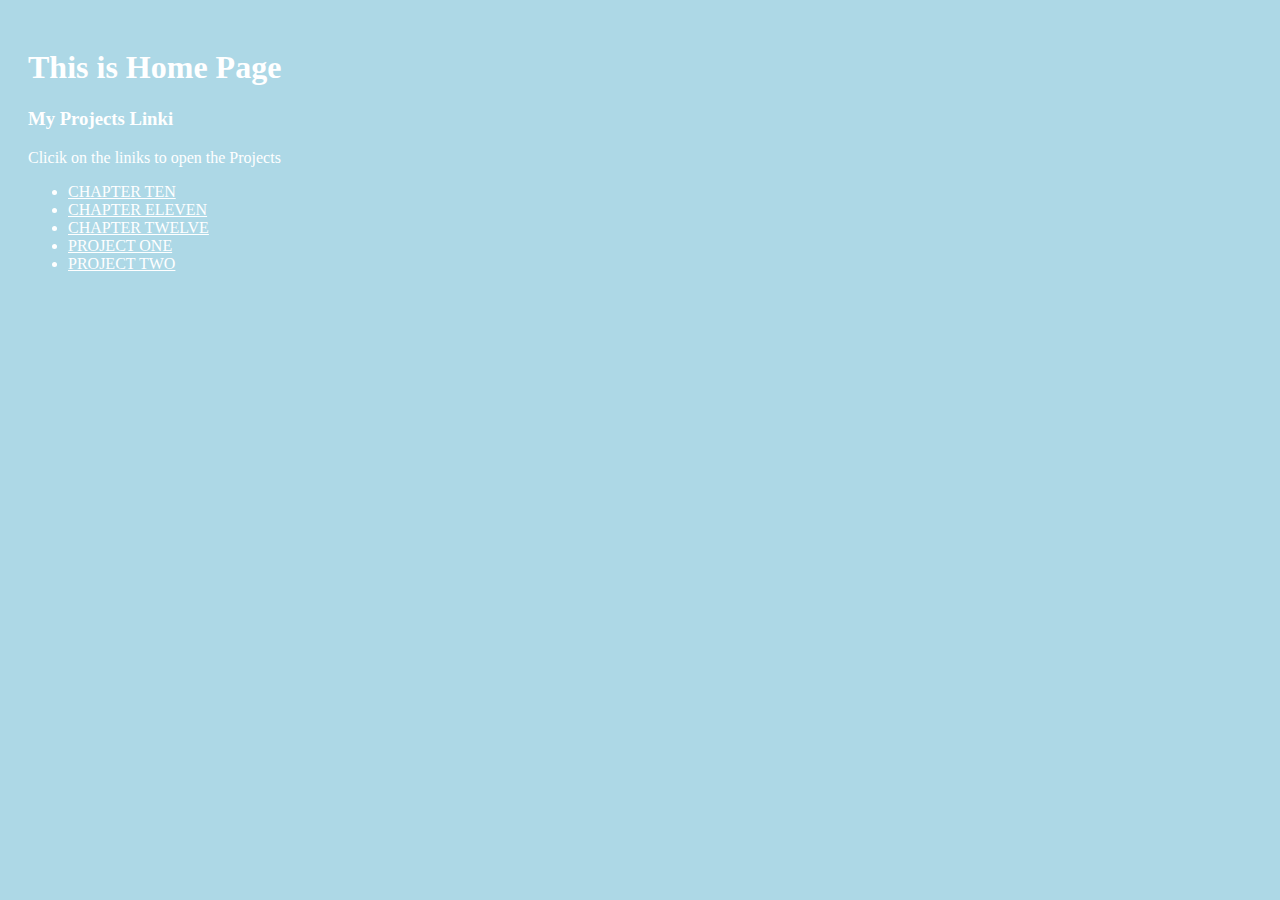
==== index.html @ 0571be73 "addedd css" ====
<!DOCTYPE html>
<html lang="en">
<head>
    <meta charset="UTF-8">
    <meta name="viewport" content="width=device-width, initial-scale=1.0">
    <title>Document</title>
    <link rel="stylesheet" href="index.css">
</head>
<body>
    <h1>This is Home Page</h1>
    <h3>My Projects Linki</h3>
    <p>Clicik on the liniks to open the Projects</p>
    <ul>
        <li><a href="practice/chapter 10/index.html" class="one">CHAPTER TEN</a></li>
        <li><a href="practice/chapter 11/index.html" class="two">CHAPTER ELEVEN</a></li>
        <li><a href="practice/chapter 12/index.html" class="three">CHAPTER TWELVE</a></li>
        <li><a href="projects/project 1/index.html" class="four">PROJECT ONE</a></li>
        <li><a href="projects/project 2/index.html" class="five">PROJECT TWO</a></li>
    </ul>
</body>
</html>
---- index.css ----
body{
    background-color: lightblue;
    color: white;
    font-family: Georgia, 'Times New Roman', Times, serif;
    padding: 20px;
}
.one{
    color: white;
}
.two{
    color: white;
}
.three{
    color: white;
}
.four{
    color: white;
}
.five{
    color: white;
}
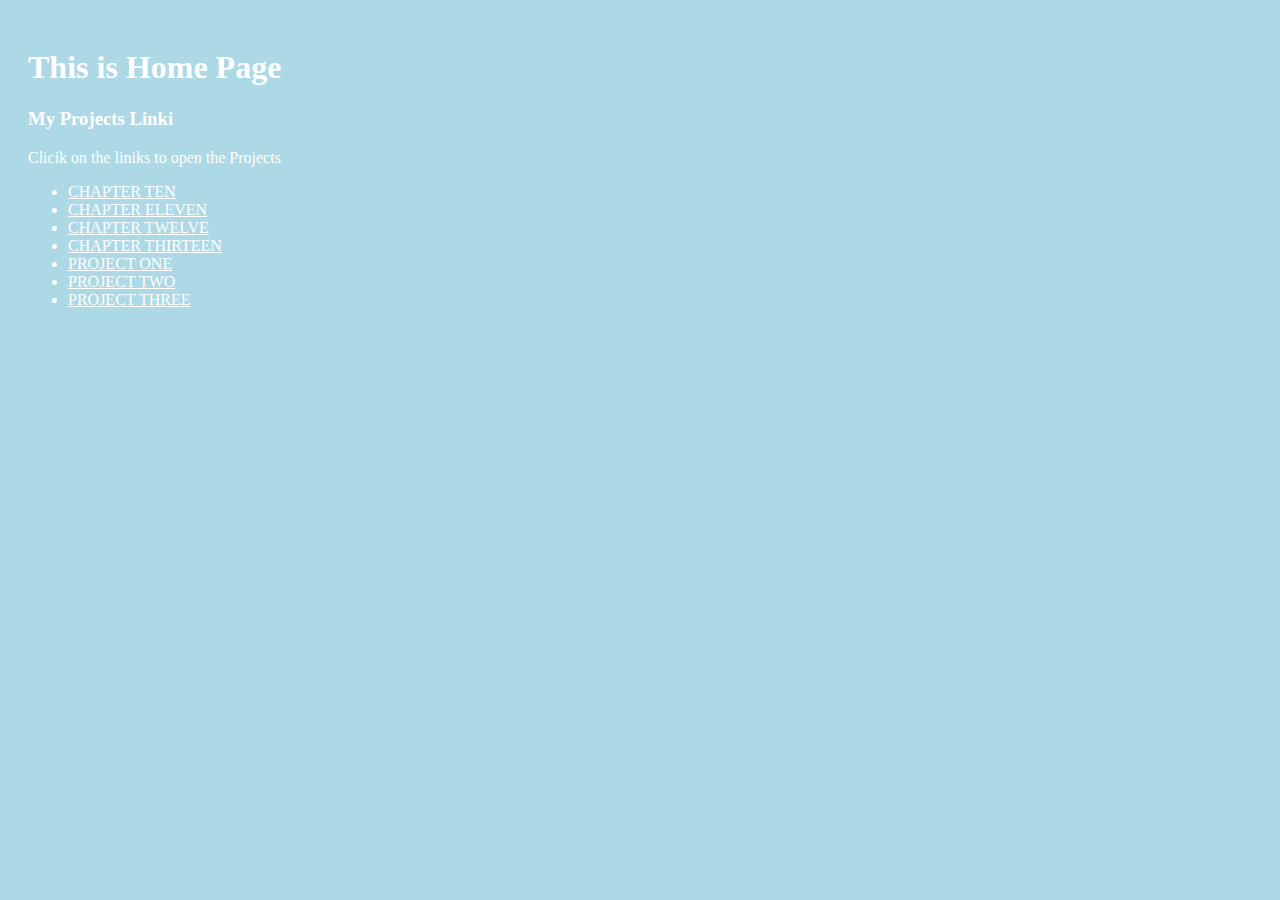
==== commit 8ad219b3: "my css" ====
--- a/index.html
+++ b/index.html
@@ -12,10 +12,12 @@
     <p>Clicik on the liniks to open the Projects</p>
     <ul>
         <li><a href="practice/chapter 10/index.html" class="one">CHAPTER TEN</a></li>
-        <li><a href="practice/chapter 11/index.html" class="two">CHAPTER ELEVEN</a></li>
-        <li><a href="practice/chapter 12/index.html" class="three">CHAPTER TWELVE</a></li>
-        <li><a href="projects/project 1/index.html" class="four">PROJECT ONE</a></li>
-        <li><a href="projects/project 2/index.html" class="five">PROJECT TWO</a></li>
+        <li><a href="practice/chapter 11/index.html" class="one">CHAPTER ELEVEN</a></li>
+        <li><a href="practice/chapter 12/index.html" class="one">CHAPTER TWELVE</a></li>
+        <li><a href="practice/chapter13/index.html" class="one">CHAPTER THIRTEEN</a></li>
+        <li><a href="projects/project 1/index.html" class="one">PROJECT ONE</a></li>
+        <li><a href="projects/project 2/index.html" class="one">PROJECT TWO</a></li>
+        <li><a href="projects/project 3/index.html" class="one">PROJECT THREE</a></li>
     </ul>
 </body>
 </html>--- a/index.css
+++ b/index.css
@@ -5,17 +5,4 @@
     padding: 20px;
 }
 .one{
-    color: white;
-}
-.two{
-    color: white;
-}
-.three{
-    color: white;
-}
-.four{
-    color: white;
-}
-.five{
-    color: white;
-}+    color: white;}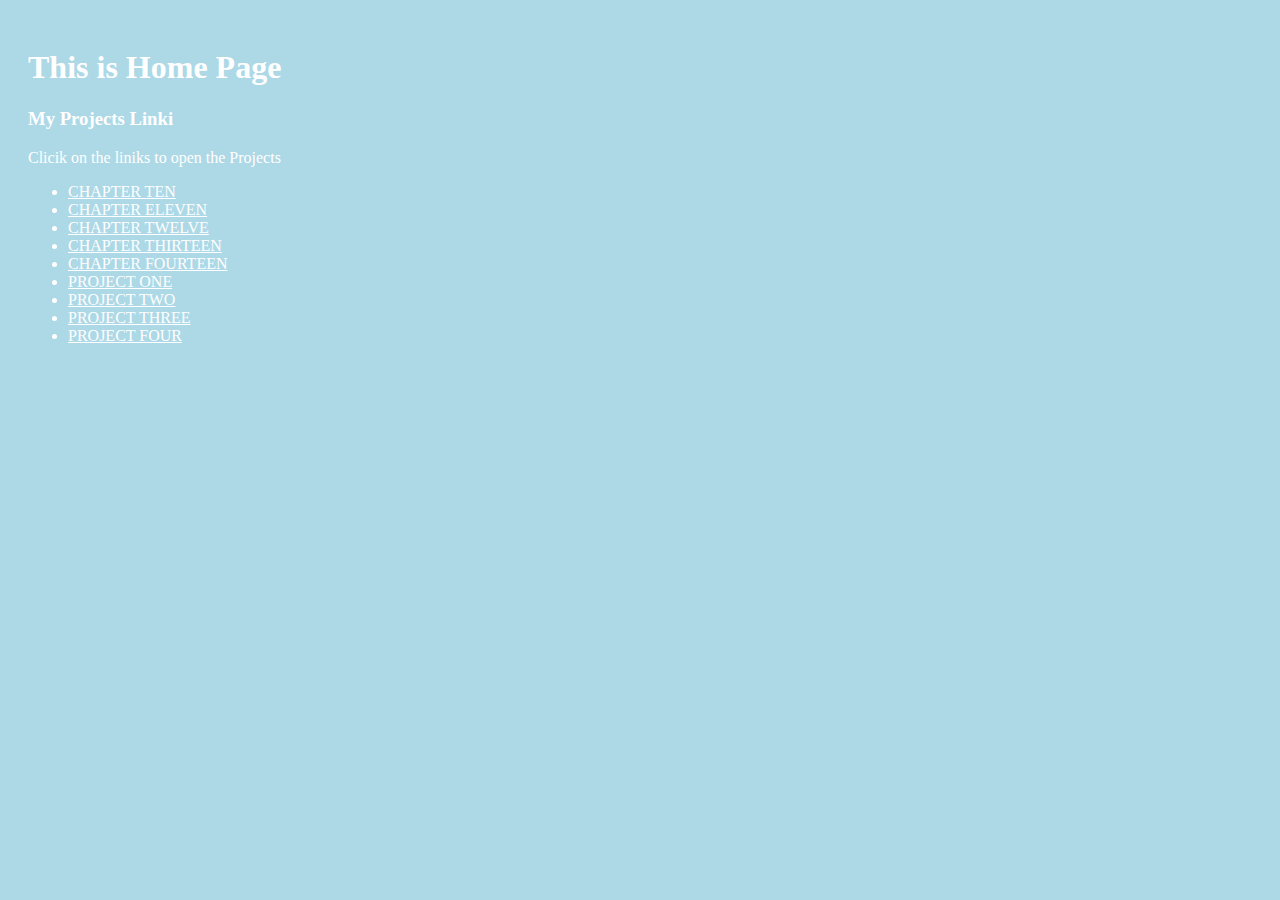
==== commit 7c03d572: "all done" ====
--- a/index.html
+++ b/index.html
@@ -15,9 +15,11 @@
         <li><a href="practice/chapter 11/index.html" class="one">CHAPTER ELEVEN</a></li>
         <li><a href="practice/chapter 12/index.html" class="one">CHAPTER TWELVE</a></li>
         <li><a href="practice/chapter13/index.html" class="one">CHAPTER THIRTEEN</a></li>
+        <li><a href="practice/chapter 14/index.html" class="one">CHAPTER FOURTEEN</a></li>
         <li><a href="projects/project 1/index.html" class="one">PROJECT ONE</a></li>
         <li><a href="projects/project 2/index.html" class="one">PROJECT TWO</a></li>
         <li><a href="projects/project 3/index.html" class="one">PROJECT THREE</a></li>
+        <li><a href="projects/project 4/index.html" class="one">PROJECT FOUR</a></li>
     </ul>
 </body>
 </html>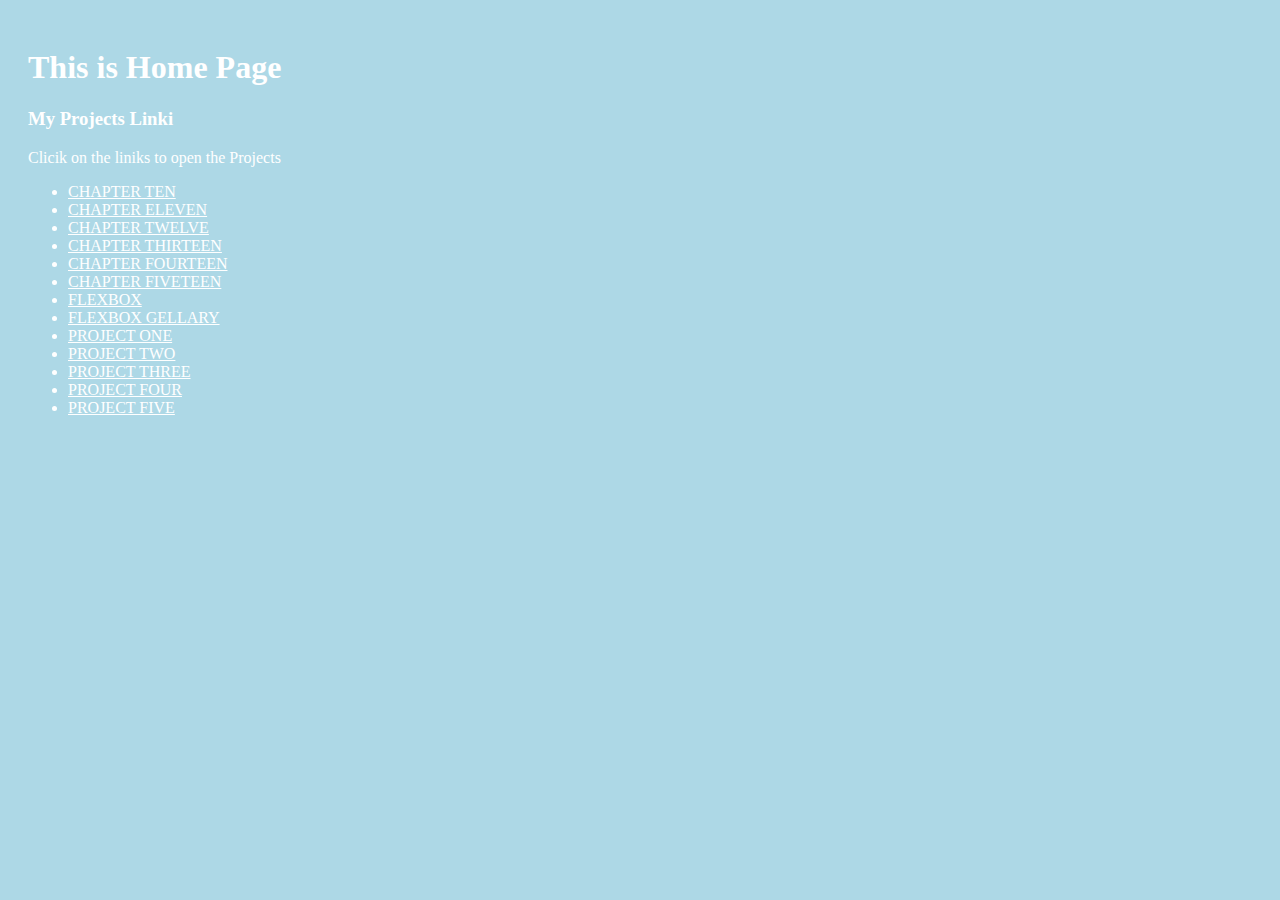
==== commit 2feb9a2d: "my new commit" ====
--- a/index.html
+++ b/index.html
@@ -16,10 +16,14 @@
         <li><a href="practice/chapter 12/index.html" class="one">CHAPTER TWELVE</a></li>
         <li><a href="practice/chapter13/index.html" class="one">CHAPTER THIRTEEN</a></li>
         <li><a href="practice/chapter 14/index.html" class="one">CHAPTER FOURTEEN</a></li>
+        <li><a href="practice/chapter15/index.html" class="one">CHAPTER FIVETEEN</a></li>
+        <li><a href="practice/flexbox/flexbox.html" class="one">FLEXBOX</a></li>
+        <li><a href="practice/flexbox/gellary.html" class="one">FLEXBOX GELLARY</a></li>
         <li><a href="projects/project 1/index.html" class="one">PROJECT ONE</a></li>
         <li><a href="projects/project 2/index.html" class="one">PROJECT TWO</a></li>
         <li><a href="projects/project 3/index.html" class="one">PROJECT THREE</a></li>
         <li><a href="projects/project 4/index.html" class="one">PROJECT FOUR</a></li>
+        <li><a href="projects/project 5/index.html" class="one">PROJECT FIVE</a></li>
     </ul>
 </body>
 </html>